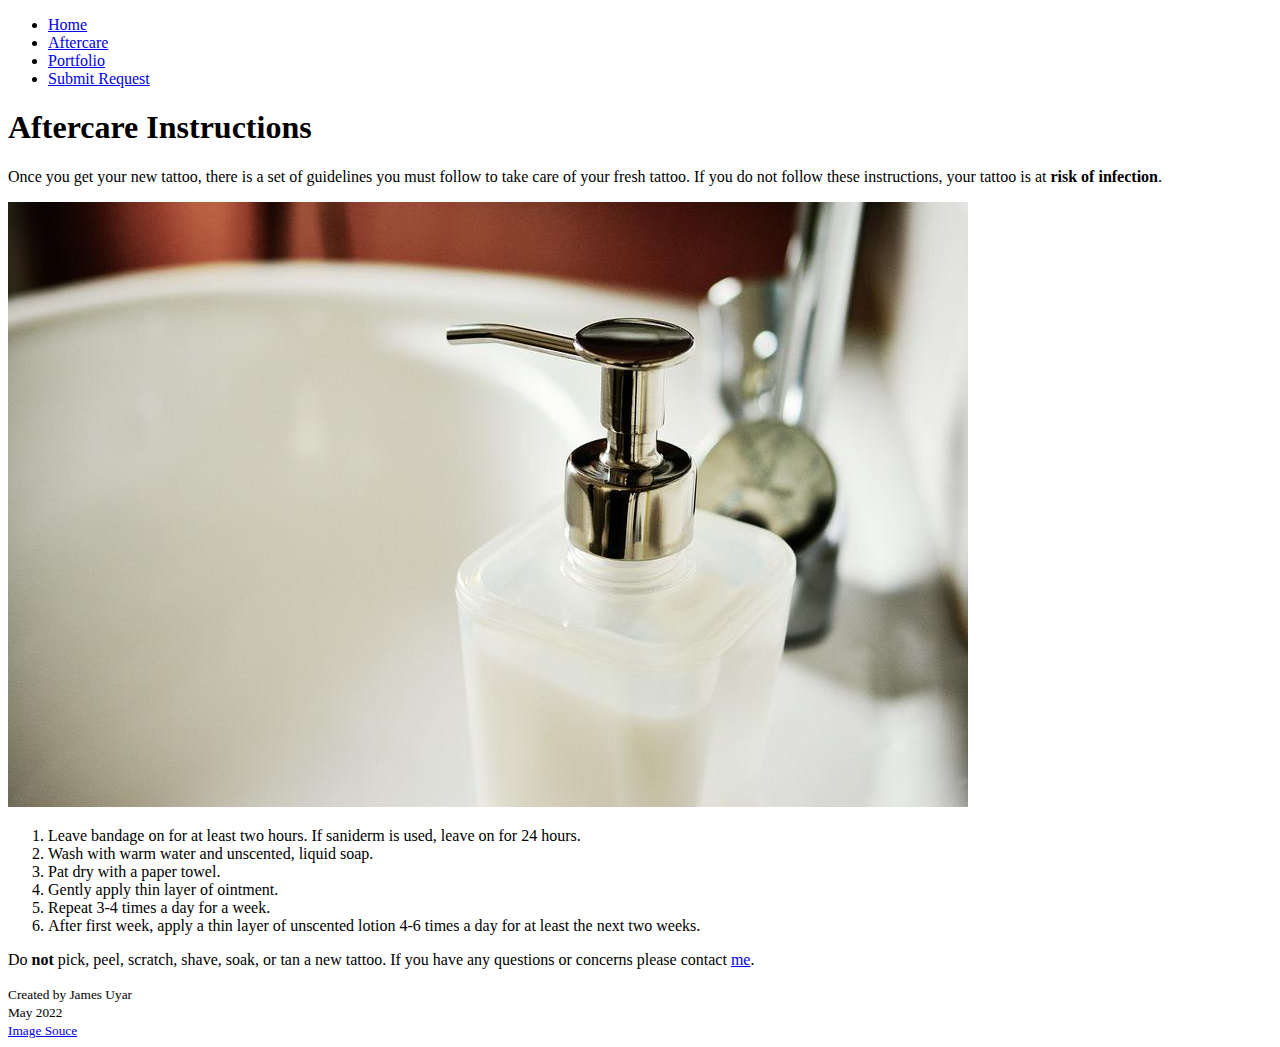
==== aftercare.html @ 2e4cec2d "1" ====
<!DOCTYPE html>
<html lang="en">
<head>
    <meta charset="UTF-8">
    <meta http-equiv="X-UA-Compatible" content="IE=edge">
    <meta name="viewport" content="width=device-width, initial-scale=1.0">
    <title>Aftercare Instructions</title>
</head>
<body>
    <nav>
        <ul>
            <li><a href="/index.html">Home</a></li>
            <li><a href="/aftercare.html/">Aftercare</a></li>
         <li><a href="/portfolio.html">Portfolio</a></li>
          <li><a href="/request-form.html/">Submit Request</a></li>
        </ul>
    </nav>
    <header>
        <h1>Aftercare Instructions</h1>
        <p>Once you get your new tattoo, there is a set of guidelines you must follow to take care of your fresh tattoo.
            If you do not follow these instructions, your tattoo is at <strong>risk of infection</strong>.</p>
    </header>

    <img src="/img/soap-dispenser-2337697_960_720.jpg" alt="Sink with soap dispenser">

    <ol>
        <li>Leave bandage on for at least two hours. If saniderm is used, leave on for 24 hours.</li>
        <li>Wash with warm water and unscented, liquid soap.</li>
        <li>Pat dry with a paper towel.</li>
        <li>Gently apply thin layer of ointment.</li>
        <li>Repeat 3-4 times a day for a week.</li>
        <li>After first week, apply a thin layer of unscented lotion 4-6 times a day for at least the next two weeks.</li>
    </ol>
    <p>Do <strong>not</strong> pick, peel, scratch, shave, soak, or tan a new tattoo. If you have any questions or concerns please contact 
        <a href="/index.html">me</a>.</p>

    <footer>
        <small>
            Created by James Uyar <br>
            May 2022 <br>
            <a href="https://pixabay.com/">Image Souce</a>
        </small>
    </footer>

</body>
</html>
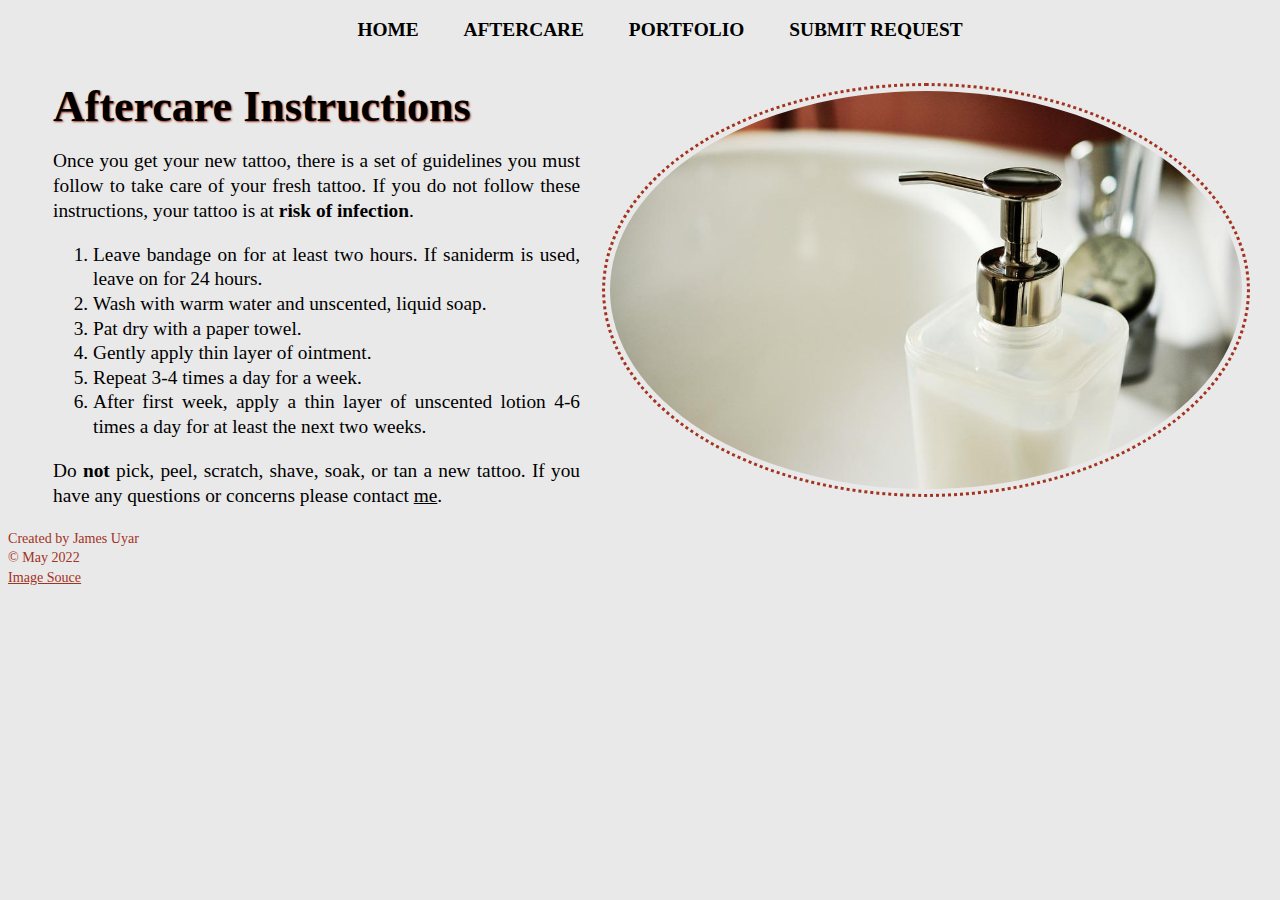
==== commit be0987de: "Final" ====
--- a/aftercare.html
+++ b/aftercare.html
@@ -5,23 +5,29 @@
     <meta http-equiv="X-UA-Compatible" content="IE=edge">
     <meta name="viewport" content="width=device-width, initial-scale=1.0">
     <title>Aftercare Instructions</title>
+    <link rel="stylesheet" href="/css/aftercare-style.css">
 </head>
 <body>
     <nav>
         <ul>
             <li><a href="/index.html">Home</a></li>
-            <li><a href="/aftercare.html/">Aftercare</a></li>
-         <li><a href="/portfolio.html">Portfolio</a></li>
-          <li><a href="/request-form.html/">Submit Request</a></li>
+            <li><a href="/aftercare.html">Aftercare</a></li>
+            <li><a href="/portfolio.html">Portfolio</a></li>
+            <li><a href="/request.html">Submit Request</a></li>
         </ul>
     </nav>
+
+    <!--I decided to add a sink and soap dispenser because that is where I take care of my own tattoos-->
+    
+    <img src="/img/soap-dispenser-2337697_960_720.jpg" alt="Sink with soap dispenser">
+    
+
+    <section>
     <header>
         <h1>Aftercare Instructions</h1>
         <p>Once you get your new tattoo, there is a set of guidelines you must follow to take care of your fresh tattoo.
             If you do not follow these instructions, your tattoo is at <strong>risk of infection</strong>.</p>
     </header>
-
-    <img src="/img/soap-dispenser-2337697_960_720.jpg" alt="Sink with soap dispenser">
 
     <ol>
         <li>Leave bandage on for at least two hours. If saniderm is used, leave on for 24 hours.</li>
@@ -31,13 +37,14 @@
         <li>Repeat 3-4 times a day for a week.</li>
         <li>After first week, apply a thin layer of unscented lotion 4-6 times a day for at least the next two weeks.</li>
     </ol>
-    <p>Do <strong>not</strong> pick, peel, scratch, shave, soak, or tan a new tattoo. If you have any questions or concerns please contact 
-        <a href="/index.html">me</a>.</p>
+
+    <p>Do <strong>not</strong> pick, peel, scratch, shave, soak, or tan a new tattoo. If you have any questions or concerns please contact <a href="/index.html">me</a>.</p>
+    </section>
 
     <footer>
         <small>
             Created by James Uyar <br>
-            May 2022 <br>
+            &copy; May 2022 <br>
             <a href="https://pixabay.com/">Image Souce</a>
         </small>
     </footer>
--- a/css/aftercare-style.css
+++ b/css/aftercare-style.css
@@ -0,0 +1,78 @@
+:root {
+    --color-red: rgb(163, 50, 30);
+    --color-grey: rgb(233, 233, 233);
+}
+
+* {
+    box-sizing: border-box;
+    font-family: 'Roboto Slab', serif;
+    font-size: 1.1rem;
+    background-color: var(--color-grey);
+    color: black;
+}
+
+*,
+*::before,
+*::after {
+    box-sizing: inherit;
+}
+
+nav {
+    text-align: center;  
+    background-color: transparent;
+}
+
+nav a {
+    font-size: 1.1rem;
+    text-decoration: none;
+    text-transform: uppercase;
+    font-weight: bold;
+    padding: 20px;
+}
+
+nav a:hover {
+    text-decoration: underline;
+    color: var(--color-red);
+}
+
+nav li {
+    list-style: none;
+    display: inline;
+}
+
+img {
+    max-width: 50%;
+    float: right;
+    border-radius: 50%;
+    outline-style: dotted;
+    outline-offset: 5px;
+    outline-color: var(--color-red);
+    margin: 30px;
+}
+
+h1 {
+    font-size: 2.5rem;
+    text-shadow: 1px 1px 2px var(--color-red);
+}
+
+section {
+    width: 45%;
+    padding-top: 5px;
+    padding-left: 45px;
+    text-align: justify;
+    line-height: 1.4rem;
+}
+
+p a:hover {
+    color: var(--color-red);
+}
+
+footer {
+    clear: both;
+    line-height: 1rem;
+}
+
+footer small, footer a{
+    font-size: .8rem;
+    color: var(--color-red);
+}
